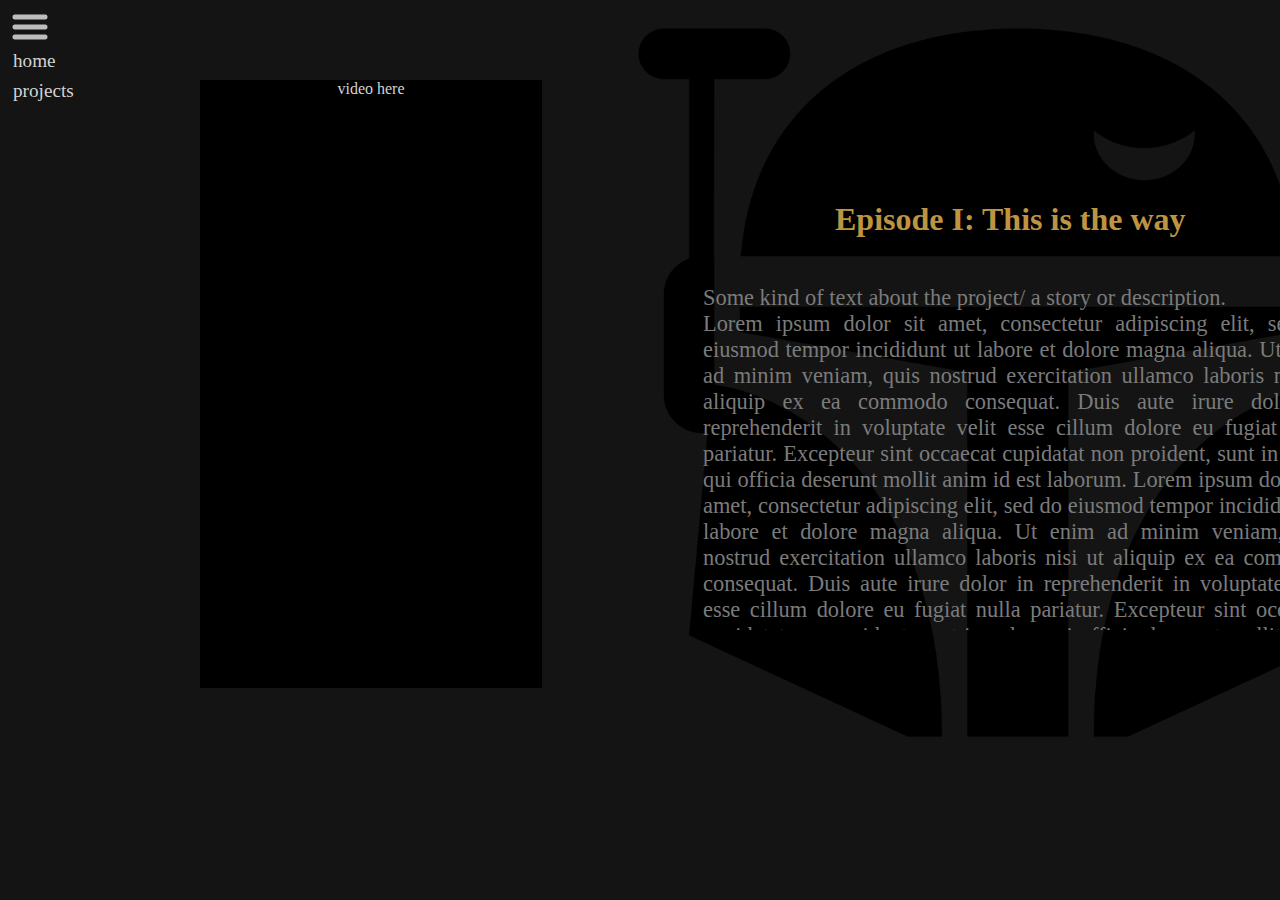
==== 30MFF.html @ cec2a09c "Updating current progress" ====
<!DOCTYPE html>
<html>
    <head>
        <title>30MFF</title>
        <link rel="stylesheet" href="style.css">
    </head>
    
    <body style="background-color: #141414;">
        <img id="menu_icon" src="menu_icon.png">

        <div>
            <a id="home_button" href="home.html" target="_blank">home</a>
        </div>

        <div>
            <a id="projects_button" href="projects.html" target="_blank">projects</a>
        </div>

        <img id="mdlr_image" src="mdlr.png">
        <h1>Episode I: This is the way</h1>

        <div id="description">
            Some kind of text about the project/ a story or description.
            <br>
            Lorem ipsum dolor sit amet, consectetur adipiscing elit, sed do eiusmod tempor incididunt ut labore et dolore magna aliqua. Ut enim ad minim veniam, quis nostrud exercitation ullamco laboris nisi ut aliquip ex ea commodo consequat. Duis aute irure dolor in reprehenderit in voluptate velit esse cillum dolore eu fugiat nulla pariatur. Excepteur sint occaecat cupidatat non proident, sunt in culpa qui officia deserunt mollit anim id est laborum.
            Lorem ipsum dolor sit amet, consectetur adipiscing elit, sed do eiusmod tempor incididunt ut labore et dolore magna aliqua. Ut enim ad minim veniam, quis nostrud exercitation ullamco laboris nisi ut aliquip ex ea commodo consequat. Duis aute irure dolor in reprehenderit in voluptate velit esse cillum dolore eu fugiat nulla pariatur. Excepteur sint occaecat cupidatat non proident, sunt in culpa qui officia deserunt mollit anim id est laborum.
            Lorem ipsum dolor sit amet, consectetur adipiscing elit, sed do eiusmod tempor incididunt ut labore et dolore magna aliqua. Ut enim ad minim veniam, quis nostrud exercitation ullamco laboris nisi ut aliquip ex ea commodo consequat. Duis aute irure dolor in reprehenderit in voluptate velit esse cillum dolore eu fugiat nulla pariatur. Excepteur sint occaecat cupidatat non proident, sunt in culpa qui officia deserunt mollit anim id est laborum.
        </div>

        <div id="mdlr_video">
            video here
        </div>
    </body>
</html>
---- style.css ----
#home_button {
    color: lightgrey;
    font-size: 1.2em;
    position: absolute;
    top: 50px;
    left: 13px;
    text-decoration: none;
}

#projects_button {
    color: lightgrey;
    font-size: 1.2em;
    position: absolute;
    top: 80px;
    left: 13px;
    text-decoration: none;
}

#menu_icon {
    position: absolute;
    top: 7px;
    left: 10px;
    width: 40px;
}

h1 {
    color: #BE9342;
    position: absolute;
    top: 180px;
    left: 835px;
    width: 400px;
}

#description {
    color: #7B7B7B;
    font-size: 1.4em;
    position: absolute;
    top: 280px;
    left: 698px;
    width: 630px;
    height: 340px;
    padding:5px;
    overflow: auto;
    text-align: justify;
}

#mdlr_image {
    position: absolute;
    top: 20px;
    left: 630px;
    width: 725px;
}

#mdlr_video {
    background-color: black;
    border-color: lightgrey;
    color: lightgrey;
    position: absolute;
    top: 80px;
    left: 200px;
    width: 342px;
    height: 608px;
    text-align: center;
}
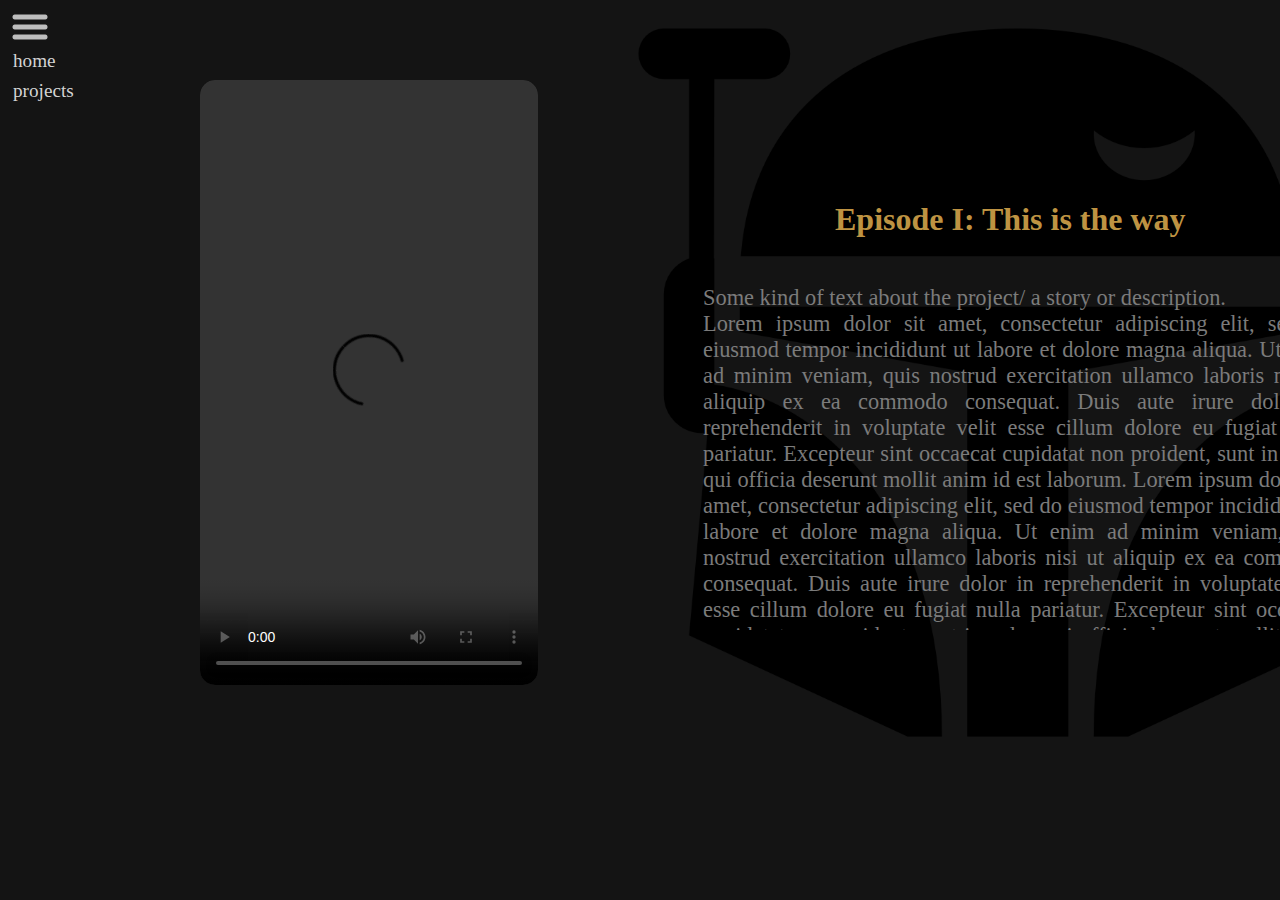
==== commit 4674983a: "Added video to 30MFF website and create js file" ====
--- a/30MFF.html
+++ b/30MFF.html
@@ -9,11 +9,11 @@
         <img id="menu_icon" src="menu_icon.png">
 
         <div>
-            <a id="home_button" href="home.html" target="_blank">home</a>
+            <a id="home_button" href="index.html">home</a>
         </div>
 
         <div>
-            <a id="projects_button" href="projects.html" target="_blank">projects</a>
+            <a id="projects_button" href="projects.html">projects</a>
         </div>
 
         <img id="mdlr_image" src="mdlr.png">
@@ -27,8 +27,8 @@
             Lorem ipsum dolor sit amet, consectetur adipiscing elit, sed do eiusmod tempor incididunt ut labore et dolore magna aliqua. Ut enim ad minim veniam, quis nostrud exercitation ullamco laboris nisi ut aliquip ex ea commodo consequat. Duis aute irure dolor in reprehenderit in voluptate velit esse cillum dolore eu fugiat nulla pariatur. Excepteur sint occaecat cupidatat non proident, sunt in culpa qui officia deserunt mollit anim id est laborum.
         </div>
 
-        <div id="mdlr_video">
-            video here
-        </div>
+        <video id="mdlr_video" controls autoplay>
+            <source src="ThisIsTheWay.mp4" type="video/mp4">
+        </video>
     </body>
 </html>--- a/style.css
+++ b/style.css
@@ -1,3 +1,11 @@
+#top_bar {
+    background-color: #7B7B7B;
+    position: absolute;
+    border-style: none!important;
+    width: 1200px;
+    height: 50px;
+}
+
 #home_button {
     color: lightgrey;
     font-size: 1.2em;
@@ -53,13 +61,11 @@
 
 #mdlr_video {
     background-color: black;
-    border-color: lightgrey;
-    color: lightgrey;
     position: absolute;
     top: 80px;
     left: 200px;
-    width: 342px;
-    height: 608px;
-    text-align: center;
+    /* The original video is 402x710px. It has been multiplied by 0.84 (84% of original size)*/
+    width: 337.58px;
+    height: 604.8px;
+    border-radius: 15px;
 }
-
